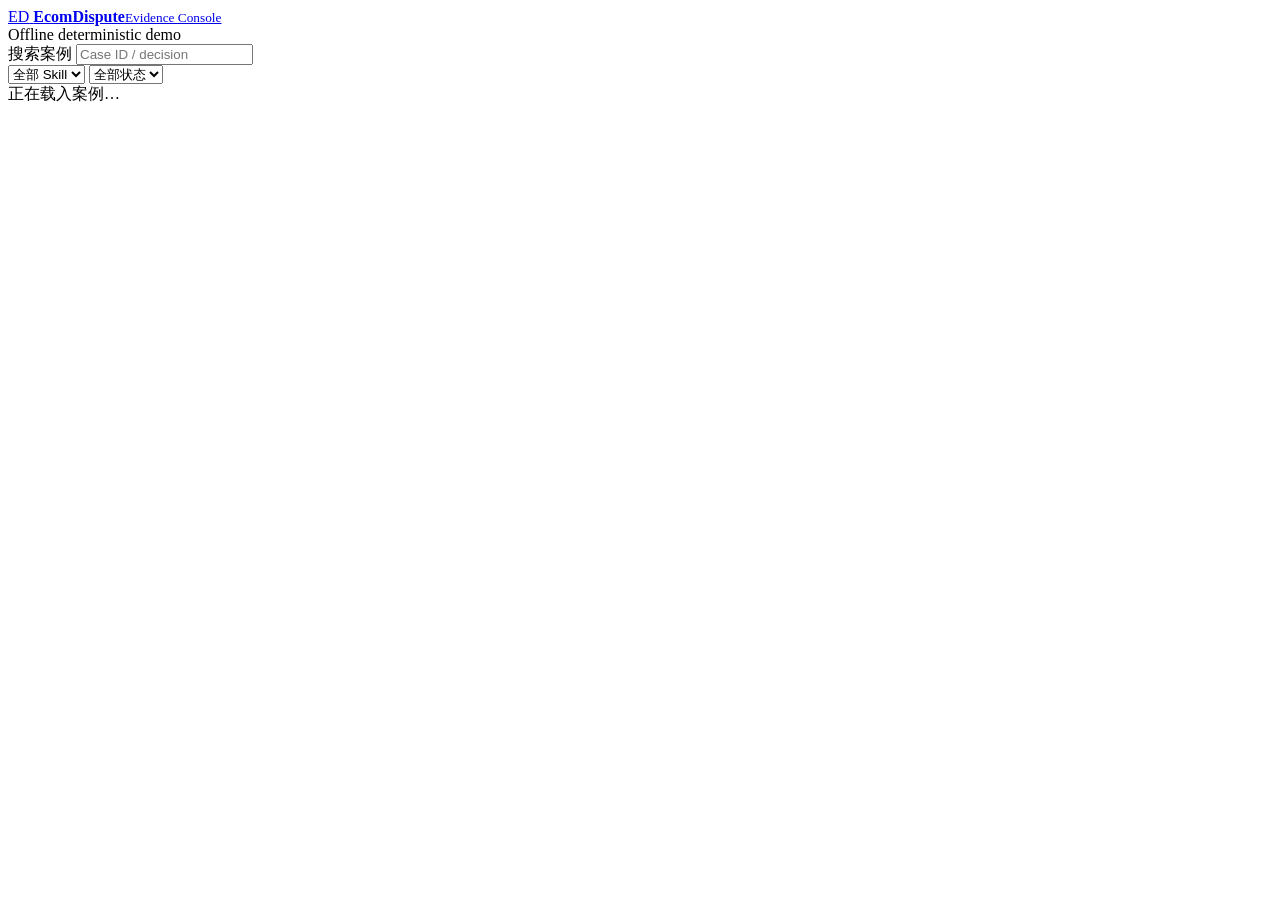
==== web/index.html @ 04bbb68e "feat: add temporal fusion and evidence console" ====
<!doctype html>
<html lang="zh-CN">
  <head>
    <meta charset="utf-8" />
    <meta name="viewport" content="width=device-width, initial-scale=1" />
    <meta name="color-scheme" content="light" />
    <link rel="icon" href="data:," />
    <title>EcomDispute Evidence Console</title>
    <link rel="stylesheet" href="/assets/app.css" />
  </head>
  <body>
    <header class="topbar">
      <a class="brand" href="/" aria-label="EcomDispute 首页">
        <span class="brand-mark">ED</span>
        <span><strong>EcomDispute</strong><small>Evidence Console</small></span>
      </a>
      <div class="run-state"><span></span> Offline deterministic demo</div>
    </header>
    <main class="workspace">
      <aside class="case-panel" aria-label="案例列表">
        <div class="case-controls">
          <label for="case-search">搜索案例</label>
          <input id="case-search" type="search" placeholder="Case ID / decision" autocomplete="off" />
          <div class="filter-row" role="group" aria-label="案例筛选">
            <select id="skill-filter" aria-label="Skill">
              <option value="all">全部 Skill</option>
              <option value="refund">Refund</option>
              <option value="delivery">Delivery</option>
            </select>
            <select id="review-filter" aria-label="复检状态">
              <option value="all">全部状态</option>
              <option value="review">需要复检</option>
              <option value="clear">自动裁决</option>
            </select>
          </div>
        </div>
        <div class="case-count" id="case-count">正在载入案例…</div>
        <div class="case-list" id="case-list" aria-live="polite"></div>
      </aside>
      <section class="detail" id="detail" aria-live="polite">
        <div class="detail-loading"><div class="skeleton wide"></div><div class="skeleton"></div><div class="skeleton grid"></div></div>
      </section>
    </main>
    <template id="empty-template">
      <div class="empty-state"><strong>没有匹配案例</strong><p>调整搜索词或筛选条件。</p></div>
    </template>
    <script src="/assets/app.js" defer></script>
  </body>
</html>
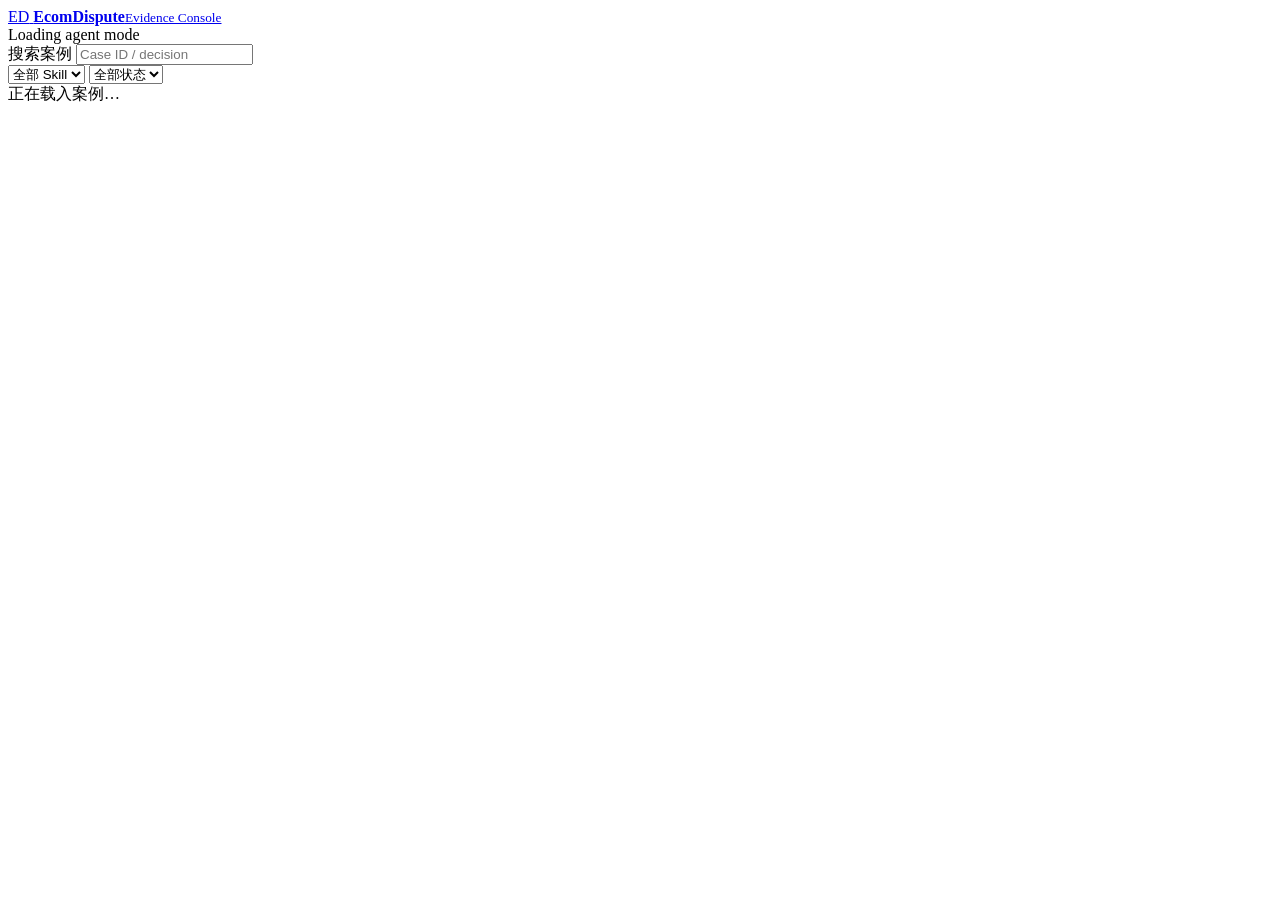
==== commit 4ab55e84: "refactor: build honest agent loop and review workflow" ====
--- a/web/index.html
+++ b/web/index.html
@@ -14,7 +14,7 @@
         <span class="brand-mark">ED</span>
         <span><strong>EcomDispute</strong><small>Evidence Console</small></span>
       </a>
-      <div class="run-state"><span></span> Offline deterministic demo</div>
+      <div class="run-state" id="run-state"><span></span> Loading agent mode</div>
     </header>
     <main class="workspace">
       <aside class="case-panel" aria-label="案例列表">
